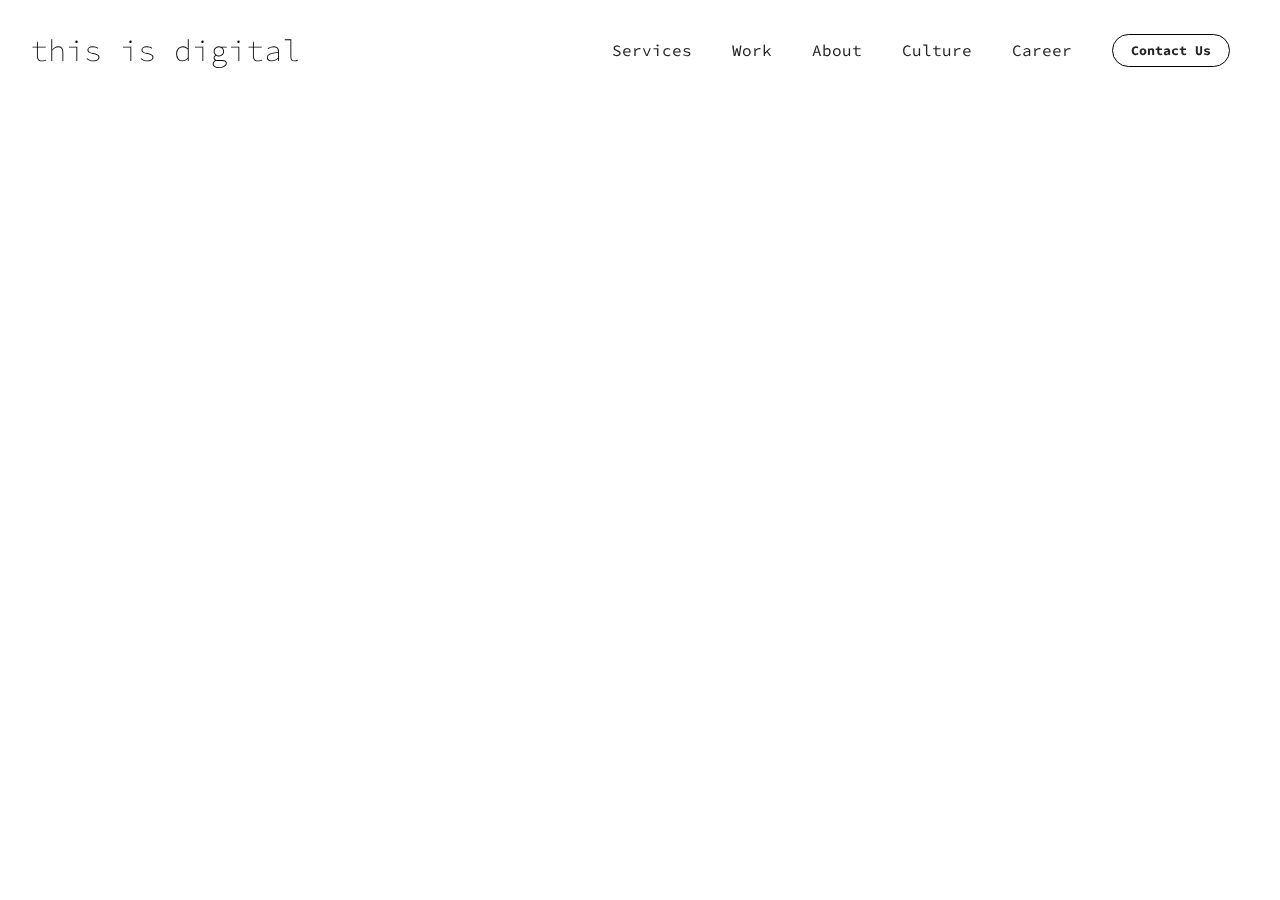
==== day3 project/index.html @ 5435c877 "day3" ====
<!DOCTYPE html>
<html lang="en">
<head>
    <meta charset="UTF-8">
    <meta name="viewport" content="width=device-width, initial-scale=1.0">
    <title>landing page</title>
    <link rel="stylesheet" href="style.css">
    <link rel="preconnect" href="https://fonts.googleapis.com">
<link rel="preconnect" href="https://fonts.gstatic.com" crossorigin>
<link href="https://fonts.googleapis.com/css2?family=Poppins:wght@100;400;500&family=Source+Code+Pro:ital,wght@0,400;0,700;1,300;1,400&display=swap" rel="stylesheet">
</head>
<body>
    <div class="main">
        <div class="nav">
            <h1>this is digital</h1>
            <div class="part-2">
                <a href="#">Services</a>
                <a href="#">Work</a>
                <a href="#">About</a>
                <a href="#">Culture</a>
                <a href="#">Career</a>
                <a href="#"><h5>Contact Us</h5>
                    <div class="green"></div>
                </a>
            </div>
        </div>
    </div>
</body>
</html>
---- day3 project/style.css ----
*{
    padding: 0;
    margin: 0;
    box-sizing: border-box;
    font-family: 'Poppins', sans-serif;
font-family: 'Source Code Pro', monospace;
}
html,body{
    width: 100%;
    height: 100%;
}
.main{
    height: 100%;
    width: 100%;
    background-color: #fff;
    position: relative;
    display: flex;
    align-items: center;
}
.nav{
    height: 100px;
    width: 100%;
    position: fixed;
    top: 0;
    display: flex;
    align-items: center;
    padding: 0 30px;
    justify-content: space-between;
}
.nav>h1{
    font-size: 30px;
    font-weight: 100;
}
.nav .part-2{
    display: flex;
    align-items: center;
    justify-content: center;
}

.nav .part-2 a{
    text-decoration: none;
    color: #222;
    margin: 20px;
}

.nav .part-2 a:nth-last-child(1){
    padding: 7px 18px;
    border-radius: 50px;
    position: relative;
    overflow: hidden;
    border: 1px solid #000;
}
.nav .part-2 a:nth-last-child(1) .green{
    width: 100%;
    background-color: springgreen;
    height: 100%;
    position: absolute;
    top: 0;
    left: -100%;
    transition: left 0.4 ease;
}

.nav .part-2 a:nth-last-child(1):hover .green{
    left: 0;
}
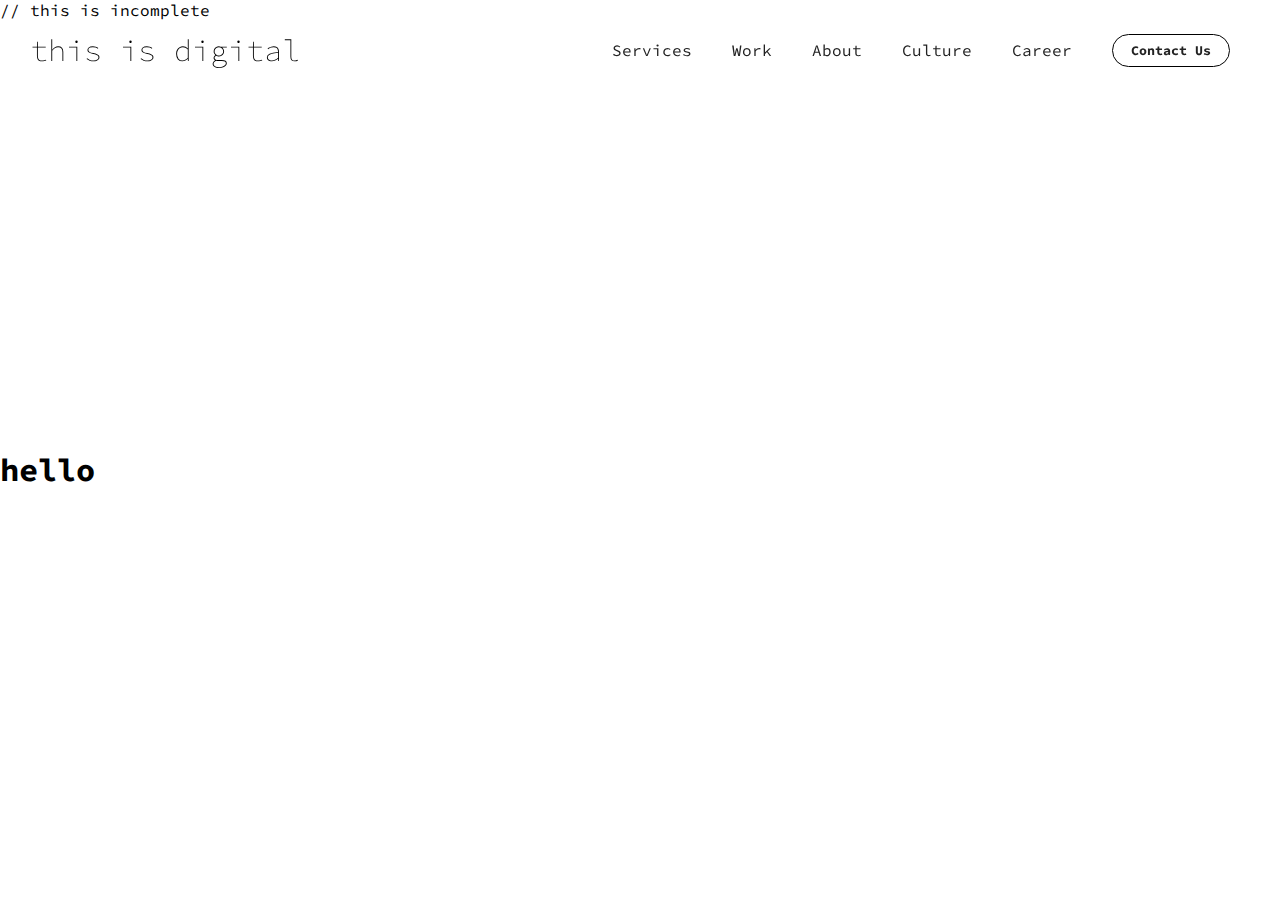
==== commit 389411ac: "changes" ====
--- a/day3 project/index.html
+++ b/day3 project/index.html
@@ -10,6 +10,7 @@
 <link href="https://fonts.googleapis.com/css2?family=Poppins:wght@100;400;500&family=Source+Code+Pro:ital,wght@0,400;0,700;1,300;1,400&display=swap" rel="stylesheet">
 </head>
 <body>
+    // this is incomplete 
     <div class="main">
         <div class="nav">
             <h1>this is digital</h1>
@@ -24,6 +25,9 @@
                 </a>
             </div>
         </div>
+        <div>
+            <h1>hello</h1>
+        </div>
     </div>
 </body>
 </html>